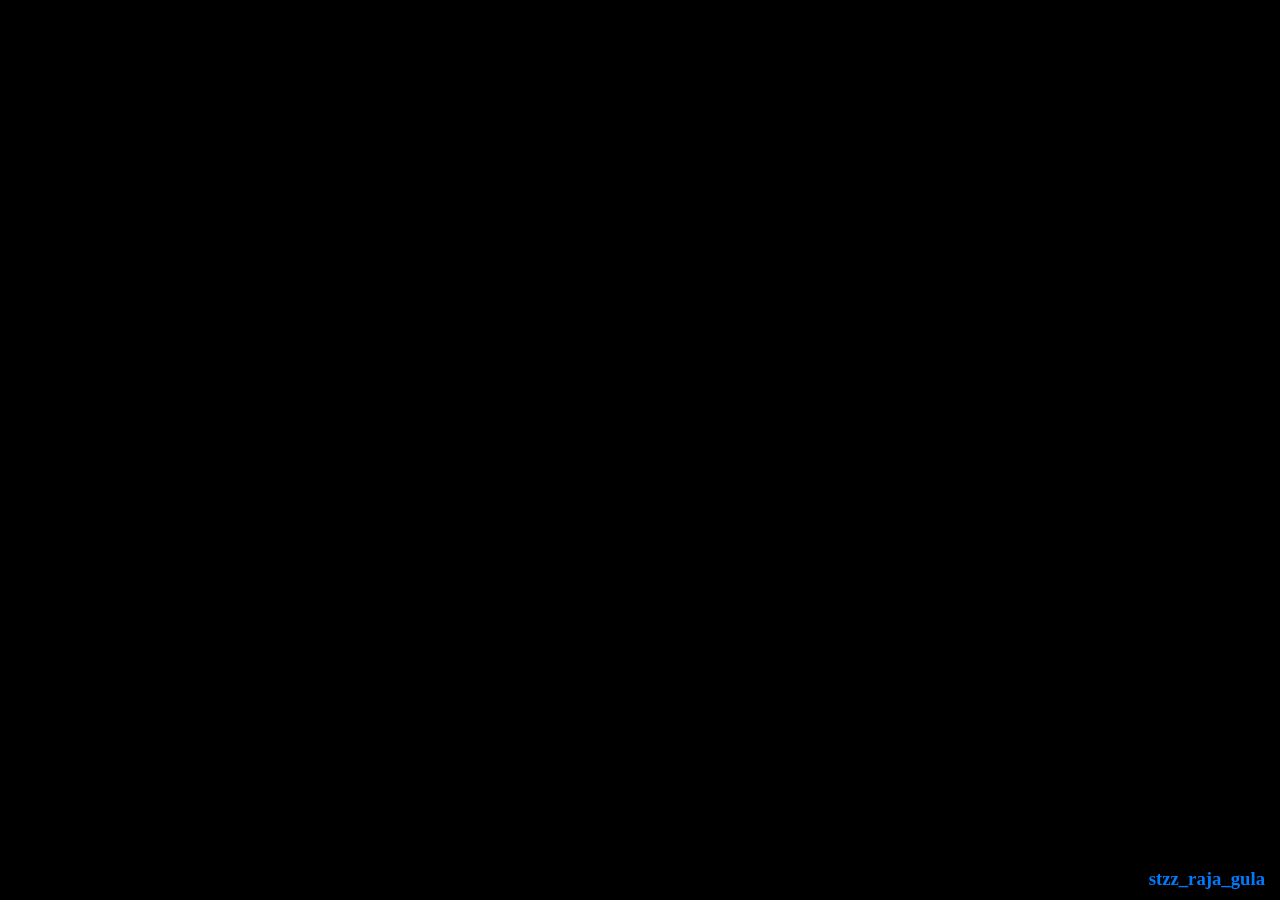
==== index.html @ e65e49e3 "Rename hertshape.html to index.html" ====
<!DOCTYPE html>
<html lang="en">
<head>
    <meta charset="UTF-8">
    <meta name="viewport" content="width=device-width, initial-scale=1.0">
    <title>Heart Shape Text Animation</title>
    <script src="https://unpkg.com/feather-icons"></script>
    <link rel="stylesheet" href="heart.css">
</head>
<body>
    <div id="container">
        <div class="shape-container" id="shape-container"></div>        
    </div>
    <div class="music-player">
        <div id="play-pause" class="play-button">
            <i data-feather="play"></i>
        </div>
        <div id="song-duration"></div>
        <audio id="audio" src="Michael Learns To Rock - Paint My Love Official (mp3cut.net).mp3"></audio>
    </div>
    <div class="own">
        <h3>stzz_raja_gula</h3>
        <i data-feather="instagram"></i>
    </div>
    <script src="heart.js"></script>
    <script>
        feather.replace();
    </script>
</body>

</html>
---- heart.css ----
body {
    display: flex;
    justify-content: center;
    align-items: center;
    height: 100vh;
    margin: 0;
    background-color: #000000;
}

#container {
    position: relative;
    width: 600px;
    height: 600px;
    display: flex;
    justify-content: center;
    align-items: center;
}

.text {
    position: absolute;
    font-size: 20px;
    color: #ff69b4;
    font-weight: bold;
    white-space: nowrap;
    opacity: 0;
    transform: translate(-50%, -50%);
    animation: fadeIn 1s forwards, moveToHeart 4s forwards;
}

@keyframes fadeIn {
    to {
        opacity: 1;
    }
}

@keyframes moveToHeart {
    from {
        transform: translate(-50%, -50%) translate(0px, 0px);
    }
    to {
        transform: translate(-50%, -50%) translate(var(--x), var(--y));
    }
}

.shape-container {
    position: fixed;
    width: 100%;
    height: 100vh;
    overflow: hidden;
    pointer-events: none;
    z-index: 1; 
}

.shape {
    position: absolute;
    opacity: 0;
    animation: moveUp 5s linear forwards, fadeOut 5s linear forwards;
    border: 1px solid #ffffff; 
    background-color: transparent; 
    transform: rotate(-45deg);
}

.square {
    width: 100px;
    height: 100px;
}

.kite {
    width: 100px;
    height: 100px;
}

@keyframes moveUp {
    to {
        transform: translateY(-100vh);
    }
}

@keyframes fadeOut {
    0%, 70% {
        opacity: 1;
    }
    100% {
        opacity: 0;
    }
}

.music-player {
    text-align: center;
    color: #007BFF; 
    cursor: pointer; 
}

.music-player i {
    font-size: 70px; 
    margin-right: 10px; 
    margin-top: 10px; 
}

#song-duration {
    font-size: 16px;
    color: #333; 
    margin-top: 5px; 
}

.own {
   color :#007BFF;
   position: fixed;
   right: 0;
   bottom: 0;
   display: flex;
   align-items: center;
   padding: 10px;
}

.own h3 {
    margin: 0;
    margin-right: 5px;
}

.own i {
    font-size: 24px;
}
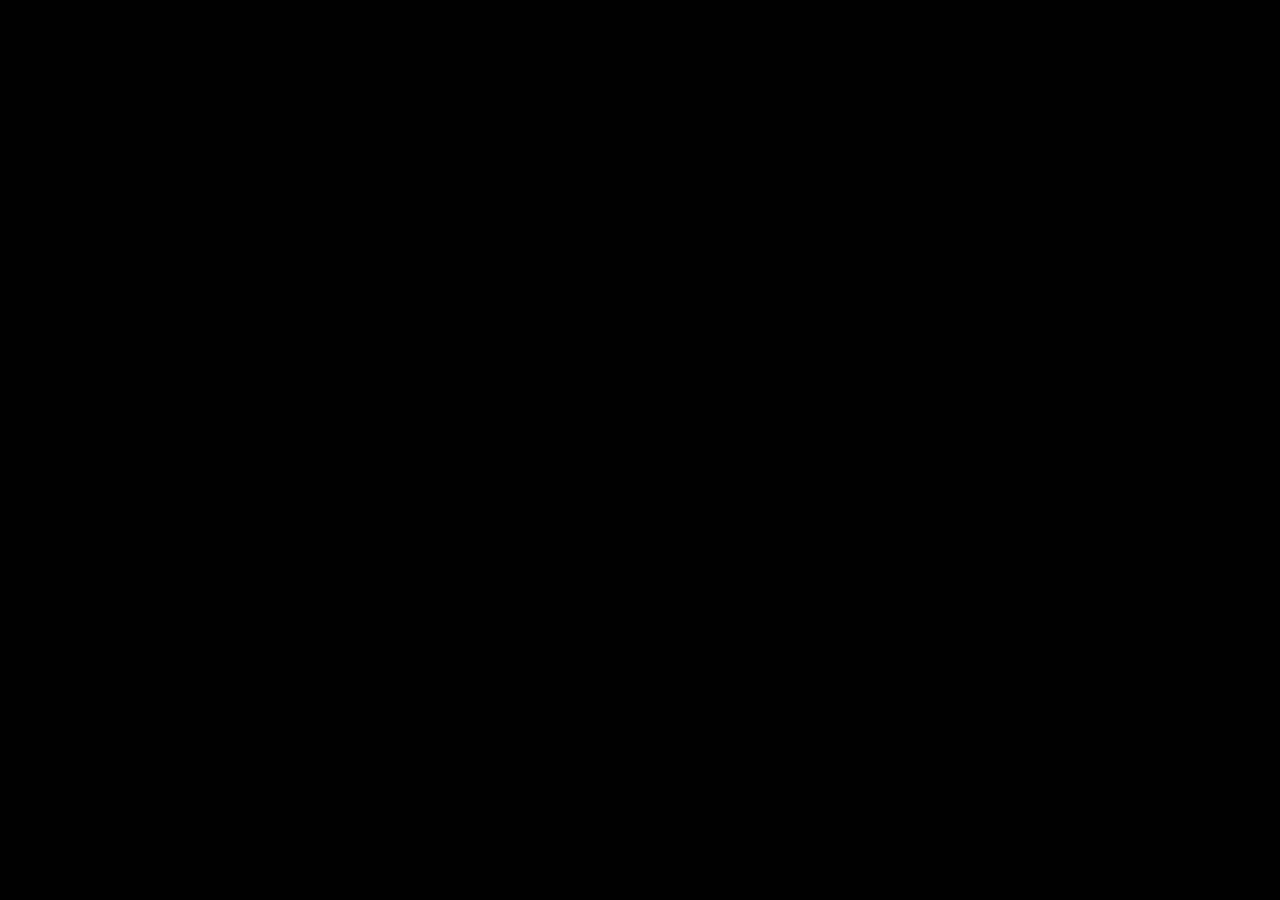
==== commit f8a57878: "Update index.html" ====
--- a/index.html
+++ b/index.html
@@ -5,7 +5,7 @@
     <meta name="viewport" content="width=device-width, initial-scale=1.0">
     <title>Heart Shape Text Animation</title>
     <script src="https://unpkg.com/feather-icons"></script>
-    <link rel="stylesheet" href="heart.css">
+    <link rel="stylesheet" href="style.css">
 </head>
 <body>
     <div id="container">
@@ -18,11 +18,7 @@
         <div id="song-duration"></div>
         <audio id="audio" src="Michael Learns To Rock - Paint My Love Official (mp3cut.net).mp3"></audio>
     </div>
-    <div class="own">
-        <h3>stzz_raja_gula</h3>
-        <i data-feather="instagram"></i>
-    </div>
-    <script src="heart.js"></script>
+    <script src="main.js"></script>
     <script>
         feather.replace();
     </script>
--- a/style.css
+++ b/style.css
@@ -0,0 +1,123 @@
+body {
+    display: flex;
+    justify-content: center;
+    align-items: center;
+    height: 100vh;
+    margin: 0;
+    background-color: #000000;
+}
+
+#container {
+    position: relative;
+    width: 600px;
+    height: 600px;
+    display: flex;
+    justify-content: center;
+    align-items: center;
+}
+
+.text {
+    position: absolute;
+    font-size: 20px;
+    color: #ff69b4;
+    font-weight: bold;
+    white-space: nowrap;
+    opacity: 0;
+    transform: translate(-50%, -50%);
+    animation: fadeIn 1s forwards, moveToHeart 4s forwards;
+}
+
+@keyframes fadeIn {
+    to {
+        opacity: 1;
+    }
+}
+
+@keyframes moveToHeart {
+    from {
+        transform: translate(-50%, -50%) translate(0px, 0px);
+    }
+    to {
+        transform: translate(-50%, -50%) translate(var(--x), var(--y));
+    }
+}
+
+.shape-container {
+    position: fixed;
+    width: 100%;
+    height: 100vh;
+    overflow: hidden;
+    pointer-events: none;
+    z-index: 1; 
+}
+
+.shape {
+    position: absolute;
+    opacity: 0;
+    animation: moveUp 5s linear forwards, fadeOut 5s linear forwards;
+    border: 1px solid #ffffff; 
+    background-color: transparent; 
+    transform: rotate(-45deg);
+}
+
+.square {
+    width: 100px;
+    height: 100px;
+}
+
+.kite {
+    width: 100px;
+    height: 100px;
+}
+
+@keyframes moveUp {
+    to {
+        transform: translateY(-100vh);
+    }
+}
+
+@keyframes fadeOut {
+    0%, 70% {
+        opacity: 1;
+    }
+    100% {
+        opacity: 0;
+    }
+}
+
+.music-player {
+    text-align: center;
+    color: #007BFF; 
+    cursor: pointer; 
+}
+
+.music-player i {
+    font-size: 70px; 
+    margin-right: 10px; 
+    margin-top: 10px; 
+}
+
+#song-duration {
+    font-size: 16px;
+    color: #333; 
+    margin-top: 5px; 
+}
+
+.own {
+   color :#007BFF;
+   position: fixed;
+   right: 0;
+   bottom: 0;
+   display: flex;
+   align-items: center;
+   padding: 10px;
+}
+
+.own h3 {
+    margin: 0;
+    margin-right: 5px;
+}
+
+.own i {
+    font-size: 24px;
+}
